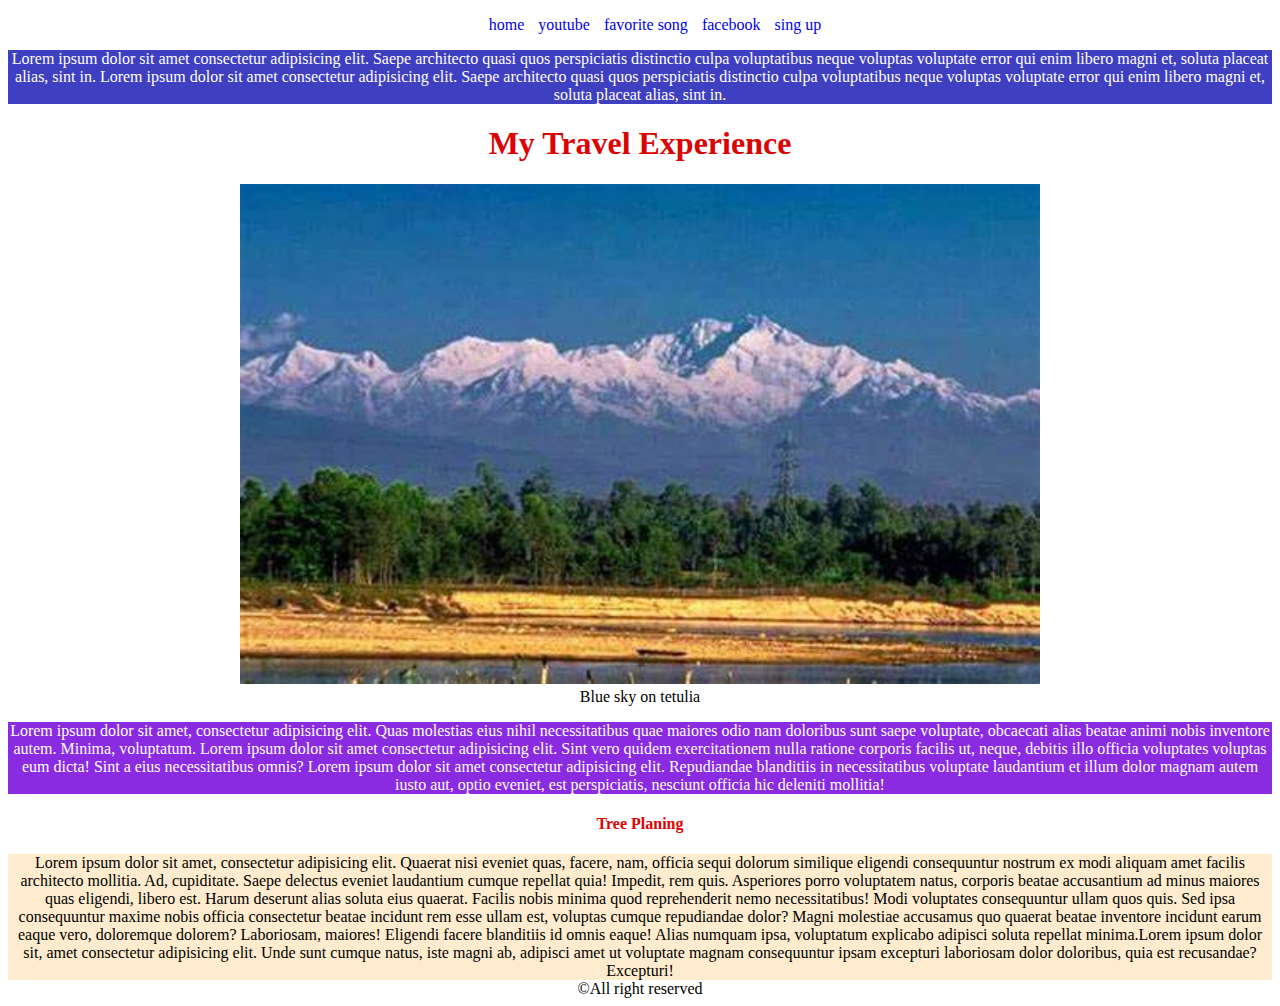
==== index.html @ 3a4cbfb3 "first commit" ====
<!DOCTYPE html>
<html lang="en"> 
<head>
    <meta charset="UTF-8">
    <meta name="viewport" content="width=device-width, initial-scale=1.0">
    <title>Practice Task</title>
    <link rel="stylesheet" href="style/style.css">
</head>

<body>
    
    <div>
        <header>
            <nav>
                <ul>
                    <li>
                        <a href="https://en.wikipedia.org/wiki/Home " target="_blank"> home</a>
                    </li>
                    <li><a href="https://www.youtube.com/" target="_blank" > youtube</a></li>
                    <li><a href="blog.html"target="_blank" >favorite song</a></li>
                    <li><a href="https://www.facebook.com/juyel99730/" target="_blank" >facebook</a></li>
                    <li><a href="from.html" target="_blank" >sing up</a></li>
                </ul>
            </nav>
    
        </header>
        <main>
            <article>
                <p class="articall">
                    Lorem ipsum dolor sit amet consectetur adipisicing elit. Saepe architecto quasi quos perspiciatis distinctio culpa voluptatibus neque voluptas voluptate error qui enim libero magni et, soluta placeat alias, sint in.
               
                    Lorem ipsum dolor sit amet consectetur adipisicing elit. Saepe architecto quasi quos perspiciatis distinctio culpa voluptatibus neque voluptas voluptate error qui enim libero magni et, soluta placeat alias, sint in.

                </p>
                
            </article>
            <header><H1>My Travel Experience</H1></header>
            <img width="800px" height="500px" src="tetulia.jpg" alt="">
            <figcaption>Blue sky on tetulia</figcaption>
    
        </main>

        <header>
            <section>
                <p class="ppp">
                    Lorem ipsum dolor sit amet, consectetur adipisicing elit. Quas molestias eius nihil necessitatibus quae maiores odio nam doloribus sunt saepe voluptate, obcaecati alias beatae animi nobis inventore autem. Minima, voluptatum.
               Lorem ipsum dolor sit amet consectetur adipisicing elit. Sint vero quidem exercitationem nulla ratione corporis facilis ut, neque, debitis illo officia voluptates voluptas eum dicta! Sint a eius necessitatibus omnis?
                Lorem ipsum dolor sit amet consectetur adipisicing elit. Repudiandae blanditiis in necessitatibus voluptate laudantium et illum dolor magnam autem iusto aut, optio eveniet, est perspiciatis, nesciunt officia hic deleniti mollitia!
            </section>
                </p>

            <article>
                <section>
                    <h4>Tree Planing</h4>
                </section>
                <section class="blogs"> Lorem ipsum dolor sit amet, consectetur adipisicing elit. Quaerat nisi eveniet quas, facere, nam, officia sequi dolorum similique eligendi consequuntur nostrum ex modi aliquam amet facilis architecto mollitia. Ad, cupiditate.
                Saepe delectus eveniet laudantium cumque repellat quia! Impedit, rem quis. Asperiores porro voluptatem natus, corporis beatae accusantium ad minus maiores quas eligendi, libero est. Harum deserunt alias soluta eius quaerat.
                Facilis nobis minima quod reprehenderit nemo necessitatibus! Modi voluptates consequuntur ullam quos quis. Sed ipsa consequuntur maxime nobis officia consectetur beatae incidunt rem esse ullam est, voluptas cumque repudiandae dolor?
                Magni molestiae accusamus quo quaerat beatae inventore incidunt earum eaque vero, doloremque dolorem? Laboriosam, maiores! Eligendi facere blanditiis id omnis eaque! Alias numquam ipsa, voluptatum explicabo adipisci soluta repellat minima.Lorem ipsum dolor sit, amet consectetur adipisicing elit. Unde sunt cumque natus, iste magni ab, adipisci amet ut voluptate magnam consequuntur ipsam excepturi laboriosam dolor doloribus, quia est recusandae? Excepturi!</section>
            </article>
        </header>
        <footer>
            &copy;All right reserved
    
        </footer>
    

    </div>
    
</body>
</html>
---- style/style.css ----
.Hello{
    background-color: aquamarine;
    text-align: center;
    border: 100px;
    border-radius: 100px;
    /* border-left: 100px; */
    width: 500px;
}
article section h4 , header h1{
    color: rgb(220, 3, 3);


}
nav ul li{
    color: red;
    display: inline;
    margin-right: 10px;
    
    
}
nav li> a{
    text-decoration: none;


}
div{
    text-align: center;
}



.blogs{
    background-color: blanchedalmond;
}
.ppp{
    background-color: blueviolet;
    color: white;
}
.articall{
    background-color: rgb(63, 63, 194);
    
    color: white;
}


/* end blog.htmlend blog.htmlend blog.htmlend blog.htmlend blog.html */


label{
    display: block;
    margin-bottom: 15px;
}


textarea{
    height: 50px;
    margin: 15px;
}
.reset{
    margin: 5px;
}
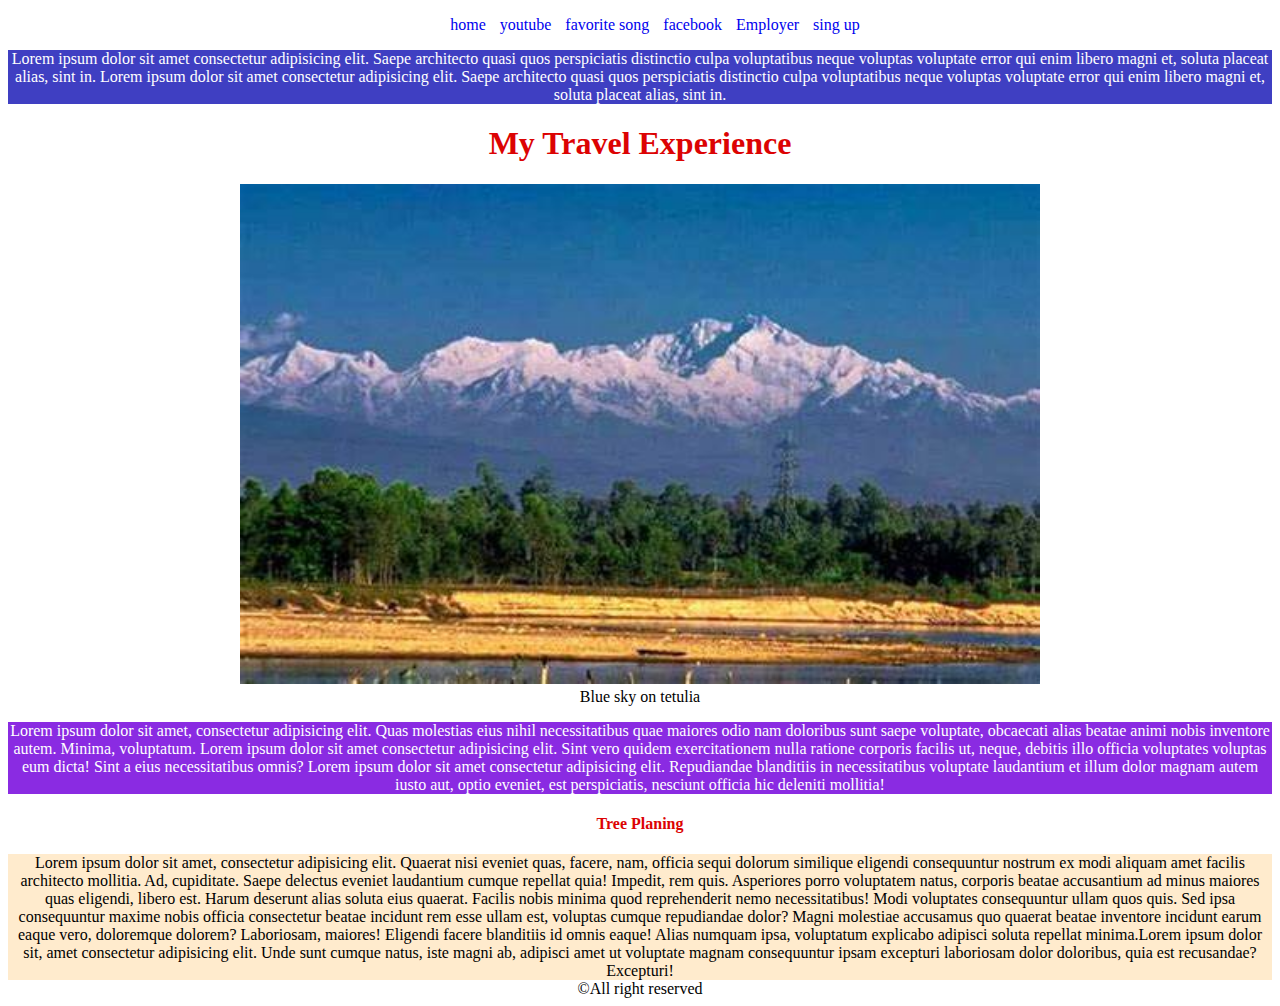
==== commit a4060cb0: "new git" ====
--- a/index.html
+++ b/index.html
@@ -21,6 +21,7 @@
                     <li><a href="https://www.youtube.com/" target="_blank" > youtube</a></li>
                     <li><a href="blog.html"target="_blank" >favorite song</a></li>
                     <li><a href="https://www.facebook.com/juyel99730/" target="_blank" >facebook</a></li>
+                    <li><a href="table.html" target="_blank" > Employer</a></li>
                     <li><a href="from.html" target="_blank" >sing up</a></li>
                 </ul>
             </nav>
--- a/style/style.css
+++ b/style/style.css
@@ -59,6 +59,13 @@
 .reset{
     margin: 5px;
 }
+td, th{
+    border: 1px solid black ;
+    border-collapse: collapse;
+}
+table{
+    border-collapse: collapse;
+    width: 200px;
+}
 
 
-
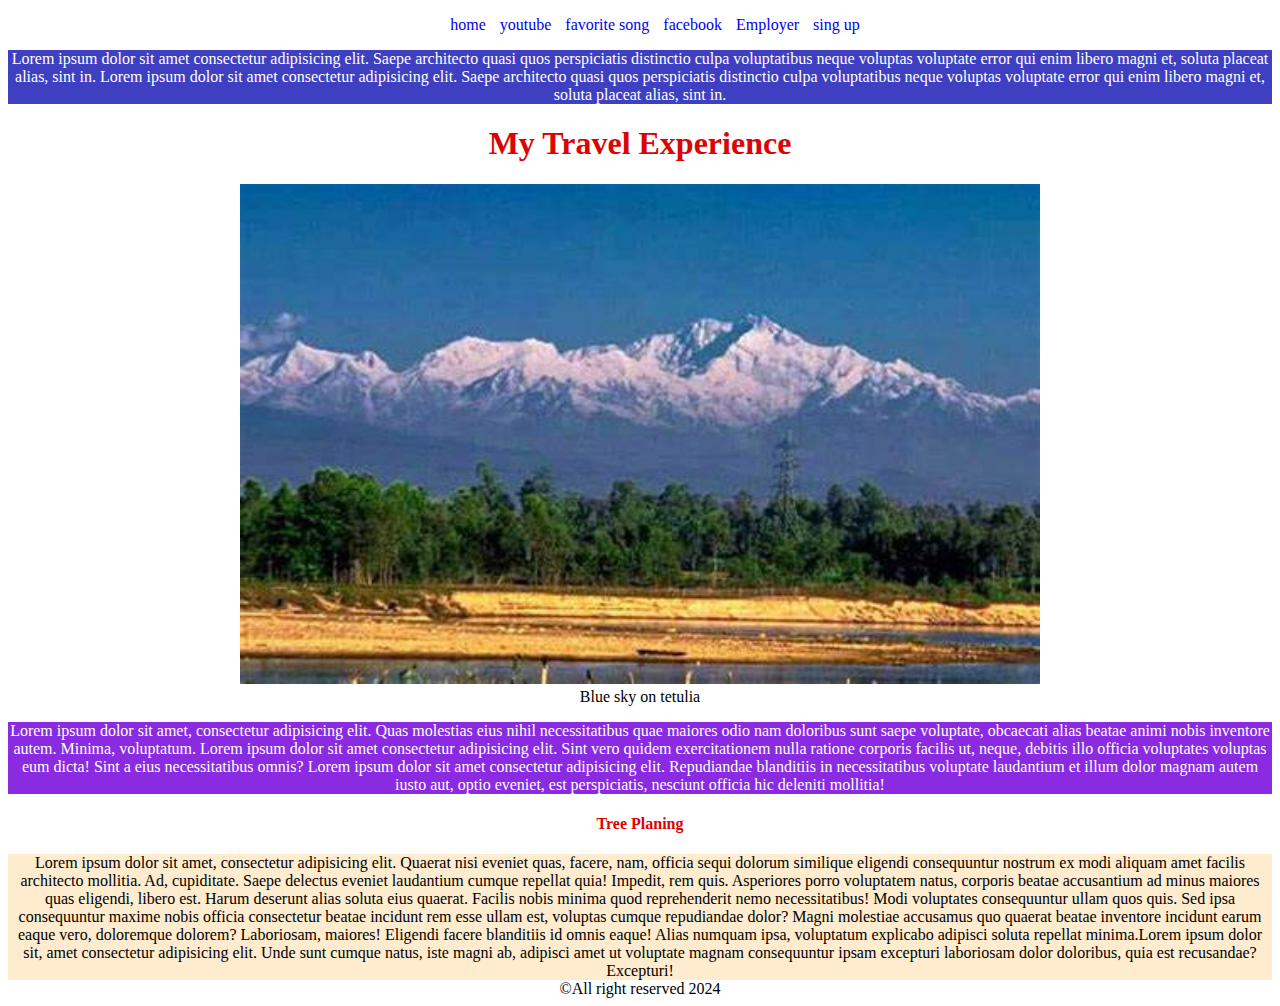
==== commit cec32501: "my first commit" ====
--- a/index.html
+++ b/index.html
@@ -63,7 +63,7 @@
             </article>
         </header>
         <footer>
-            &copy;All right reserved
+            &copy;All right reserved 2024
     
         </footer>
     
